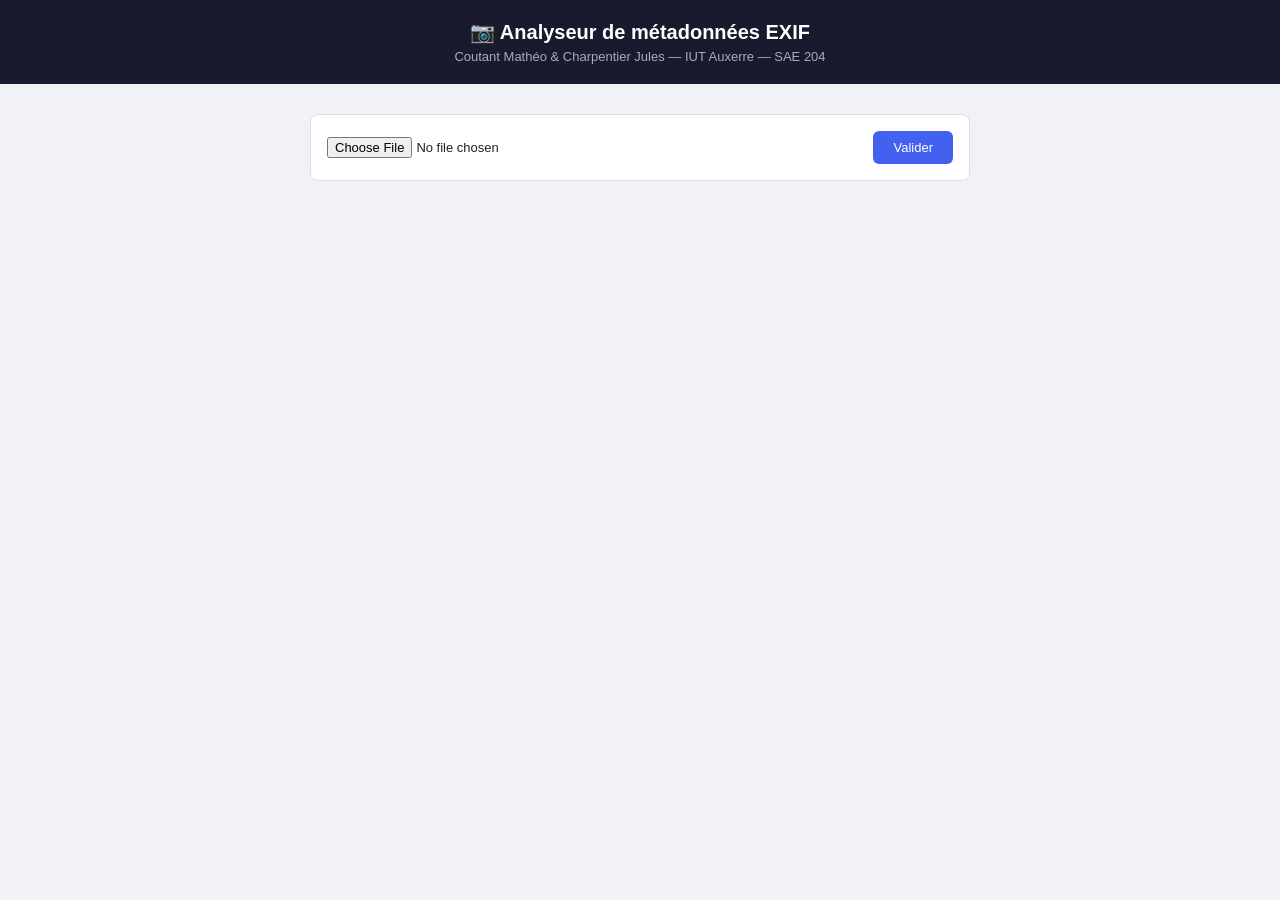
==== index.html @ 5b98191e "Add files via upload" ====
<!DOCTYPE html>
<html lang="fr">
<head>
  <meta charset="UTF-8">
  <meta name="viewport" content="width=device-width, initial-scale=1.0">
  <title>SAE 204 — Métadonnées EXIF</title>
  <script src="https://cdn.jsdelivr.net/npm/exifr/dist/full.umd.js"></script>
  <link rel="stylesheet" href="style.css">
</head>
<body>

  <header>
    <h1>📷 Analyseur de métadonnées EXIF</h1>
    <p>Coutant Mathéo &amp; Charpentier Jules — IUT Auxerre — SAE 204</p>
  </header>

  <main>

    <!-- Upload -->
    <div class="upload">
      <input type="file" id="imageInput" accept="image/*">
      <button onclick="extractMetadata()">Valider</button>
    </div>

    <!-- Aperçu -->
    <div id="apercu-wrap" style="display:none;">
      <img id="apercu" src="" alt="Aperçu">
      <p id="nom-fichier"></p>
    </div>

    <!-- Erreur -->
    <p id="erreur" style="display:none;"></p>

    <!-- Résultats -->
    <div id="resultats" style="display:none;">

      <div class="card">
        <h2>📸 Appareil photo</h2>
        <div id="bloc-appareil"></div>
      </div>

      <div class="card">
        <h2>🖼 Informations image</h2>
        <div id="bloc-image"></div>
      </div>

      <div class="card">
        <h2>📅 Date</h2>
        <div id="bloc-date"></div>
      </div>

      <div class="card" id="card-gps">
        <h2>📍 Localisation GPS</h2>
        <div id="bloc-gps"></div>
      </div>

    </div>

  </main>

  <script src="script.js"></script>
</body>
</html>
---- style.css ----
/* SAE 204 — style.css */

* { box-sizing: border-box; margin: 0; padding: 0; }

body {
  font-family: Arial, sans-serif;
  background: #f0f2f5;
  color: #222;
  min-height: 100vh;
}

/* HEADER */
header {
  background: #1a1a2e;
  color: white;
  padding: 20px 30px;
  text-align: center;
}
header h1 { font-size: 20px; margin-bottom: 5px; }
header p  { font-size: 13px; color: #aab; }

/* MAIN */
main {
  max-width: 700px;
  margin: 30px auto;
  padding: 0 20px;
}

/* UPLOAD */
.upload {
  display: flex;
  gap: 10px;
  align-items: center;
  background: white;
  border-radius: 8px;
  padding: 16px;
  border: 1px solid #dde;
  margin-bottom: 20px;
}
.upload input { flex: 1; font-size: 13px; }
.upload button {
  background: #4361ee;
  color: white;
  border: none;
  padding: 9px 20px;
  border-radius: 6px;
  font-size: 13px;
  cursor: pointer;
}
.upload button:hover { background: #2244cc; }

/* APERCU */
#apercu-wrap {
  display: flex;
  align-items: center;
  gap: 15px;
  margin-bottom: 20px;
}
#apercu {
  max-width: 120px;
  max-height: 100px;
  border-radius: 6px;
  border: 1px solid #dde;
  object-fit: cover;
}
#nom-fichier { font-size: 13px; color: #666; }

/* ERREUR */
#erreur {
  background: #fff0f0;
  border: 1px solid #f5b0b0;
  color: #cc2222;
  padding: 10px 14px;
  border-radius: 6px;
  font-size: 13px;
  margin-bottom: 15px;
}

/* CARDS */
.card {
  background: white;
  border-radius: 8px;
  border: 1px solid #dde;
  padding: 18px;
  margin-bottom: 14px;
}
.card h2 {
  font-size: 14px;
  font-weight: 600;
  color: #1a1a2e;
  margin-bottom: 12px;
  padding-bottom: 8px;
  border-bottom: 1px solid #eee;
}

/* LIGNES CLÉ / VALEUR */
.ligne {
  display: flex;
  justify-content: space-between;
  padding: 6px 0;
  border-bottom: 1px solid #f5f5f5;
  font-size: 13px;
}
.ligne:last-child { border-bottom: none; }
.cle    { color: #888; }
.valeur { color: #222; font-weight: 500; text-align: right; }
.vide   { font-size: 13px; color: #aaa; font-style: italic; }

/* LIEN GOOGLE MAPS */
.lien-maps {
  display: inline-block;
  margin-top: 10px;
  padding: 8px 16px;
  background: #4361ee;
  color: white;
  border-radius: 6px;
  text-decoration: none;
  font-size: 13px;
}
.lien-maps:hover { background: #2244cc; }
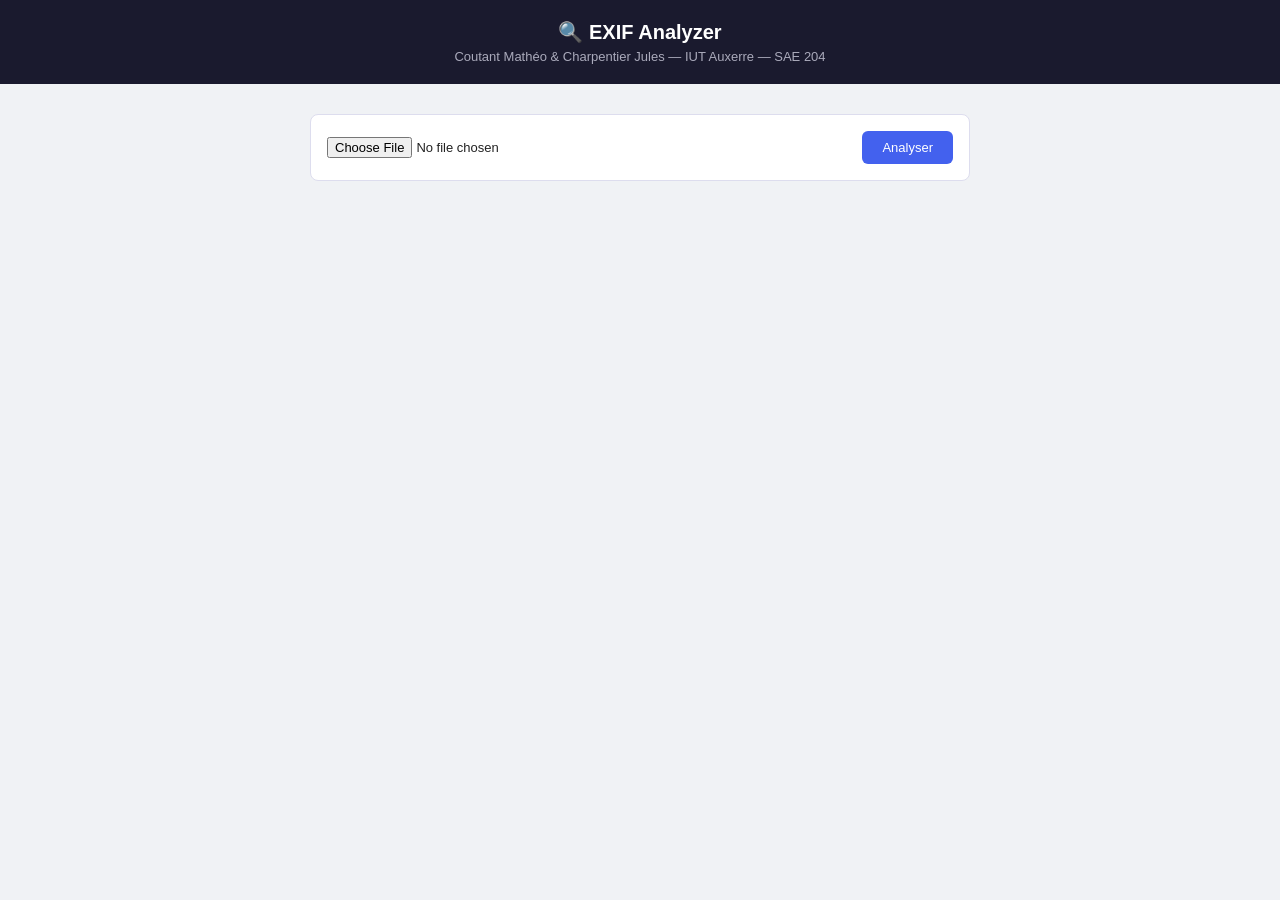
==== commit 4c5ae53d: "Update index.html" ====
--- a/index.html
+++ b/index.html
@@ -3,59 +3,38 @@
 <head>
   <meta charset="UTF-8">
   <meta name="viewport" content="width=device-width, initial-scale=1.0">
-  <title>SAE 204 — Métadonnées EXIF</title>
+  <title>EXIF Analyzer — SAE 204</title>
   <script src="https://cdn.jsdelivr.net/npm/exifr/dist/full.umd.js"></script>
   <link rel="stylesheet" href="style.css">
 </head>
 <body>
 
   <header>
-    <h1>📷 Analyseur de métadonnées EXIF</h1>
-    <p>Coutant Mathéo &amp; Charpentier Jules — IUT Auxerre — SAE 204</p>
+    <h1>🔍 EXIF Analyzer</h1>
+    <p>Coutant Mathéo & Charpentier Jules — IUT Auxerre — SAE 204</p>
   </header>
 
   <main>
-
-    <!-- Upload -->
     <div class="upload">
       <input type="file" id="imageInput" accept="image/*">
-      <button onclick="extractMetadata()">Valider</button>
+      <button onclick="extractMetadata()">Analyser</button>
     </div>
 
-    <!-- Aperçu -->
     <div id="apercu-wrap" style="display:none;">
       <img id="apercu" src="" alt="Aperçu">
       <p id="nom-fichier"></p>
     </div>
 
-    <!-- Erreur -->
     <p id="erreur" style="display:none;"></p>
 
-    <!-- Résultats -->
     <div id="resultats" style="display:none;">
-
-      <div class="card">
-        <h2>📸 Appareil photo</h2>
-        <div id="bloc-appareil"></div>
-      </div>
-
-      <div class="card">
-        <h2>🖼 Informations image</h2>
-        <div id="bloc-image"></div>
-      </div>
-
-      <div class="card">
-        <h2>📅 Date</h2>
-        <div id="bloc-date"></div>
-      </div>
-
-      <div class="card" id="card-gps">
-        <h2>📍 Localisation GPS</h2>
-        <div id="bloc-gps"></div>
-      </div>
-
+      <div class="card"><h2>🔒 Score vie privée</h2><div id="bloc-scoring"></div></div>
+      <div class="card"><h2>🔍 Fact-checking</h2><div id="bloc-factcheck"></div></div>
+      <div class="card"><h2>📸 Appareil photo</h2><div id="bloc-appareil"></div></div>
+      <div class="card"><h2>🖼 Informations image</h2><div id="bloc-image"></div></div>
+      <div class="card"><h2>📅 Date</h2><div id="bloc-date"></div></div>
+      <div class="card" id="card-gps"><h2>📍 Localisation GPS</h2><div id="bloc-gps"></div></div>
     </div>
-
   </main>
 
   <script src="script.js"></script>
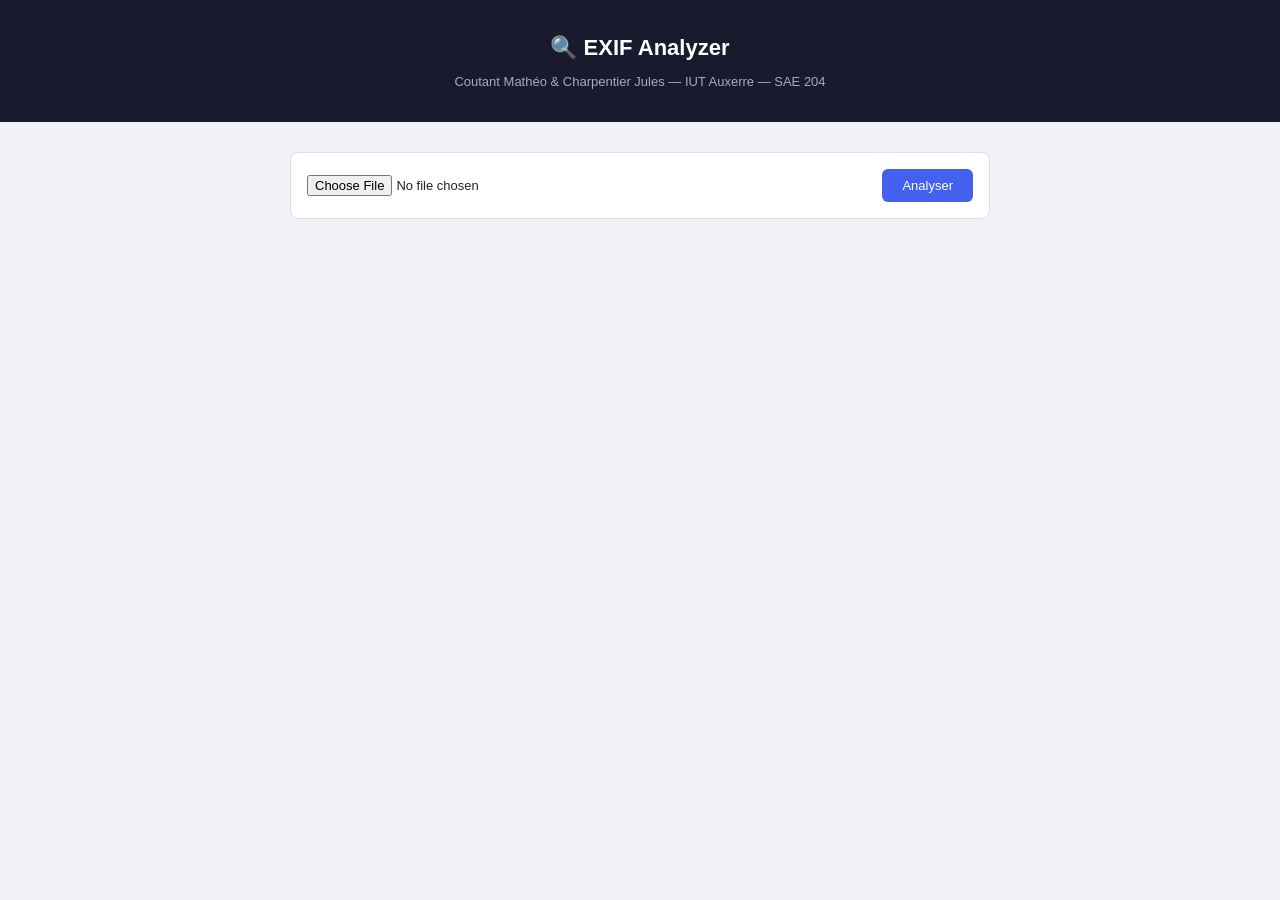
==== commit 5181775b: "Add files via upload" ====
--- a/index.html
+++ b/index.html
@@ -9,34 +9,80 @@
 </head>
 <body>
 
-  <header>
-    <h1>🔍 EXIF Analyzer</h1>
-    <p>Coutant Mathéo & Charpentier Jules — IUT Auxerre — SAE 204</p>
-  </header>
+<header>
+  <h1>🔍 EXIF Analyzer</h1>
+  <p>Coutant Mathéo & Charpentier Jules — IUT Auxerre — SAE 204</p>
+</header>
 
-  <main>
-    <div class="upload">
-      <input type="file" id="imageInput" accept="image/*">
-      <button onclick="extractMetadata()">Analyser</button>
+<main>
+  <!-- Upload -->
+  <div class="upload">
+    <input type="file" id="imageInput" accept="image/*">
+    <button onclick="extractMetadata()">Analyser</button>
+  </div>
+
+  <!-- Aperçu image -->
+  <div id="apercu-wrap" style="display:none;">
+    <img id="apercu" src="" alt="Aperçu">
+    <p id="nom-fichier"></p>
+  </div>
+
+  <p id="erreur" style="display:none;"></p>
+
+  <!-- Résultats -->
+  <div id="resultats" style="display:none;">
+
+    <div class="card">
+      <h2>🔒 Score vie privée</h2>
+      <div id="bloc-scoring"></div>
     </div>
 
-    <div id="apercu-wrap" style="display:none;">
-      <img id="apercu" src="" alt="Aperçu">
-      <p id="nom-fichier"></p>
+    <div class="card">
+      <h2>🔍 Fact-checking</h2>
+      <div id="bloc-factcheck"></div>
     </div>
 
-    <p id="erreur" style="display:none;"></p>
+    <div class="card">
+      <h2>📸 Appareil photo</h2>
+      <div id="bloc-appareil"></div>
+    </div>
 
-    <div id="resultats" style="display:none;">
-      <div class="card"><h2>🔒 Score vie privée</h2><div id="bloc-scoring"></div></div>
-      <div class="card"><h2>🔍 Fact-checking</h2><div id="bloc-factcheck"></div></div>
-      <div class="card"><h2>📸 Appareil photo</h2><div id="bloc-appareil"></div></div>
-      <div class="card"><h2>🖼 Informations image</h2><div id="bloc-image"></div></div>
-      <div class="card"><h2>📅 Date</h2><div id="bloc-date"></div></div>
-      <div class="card" id="card-gps"><h2>📍 Localisation GPS</h2><div id="bloc-gps"></div></div>
+    <div class="card">
+      <h2>🖼 Informations image</h2>
+      <div id="bloc-image"></div>
     </div>
-  </main>
 
-  <script src="script.js"></script>
+    <div class="card">
+      <h2>📅 Date</h2>
+      <div id="bloc-date"></div>
+    </div>
+
+    <div class="card" id="card-gps">
+      <h2>📍 Localisation GPS</h2>
+      <div id="bloc-gps"></div>
+    </div>
+
+    <div class="card">
+      <h2>✏️ Modifier les métadonnées</h2>
+      <div class="modifier">
+        <label>Fabricant (Make)</label>
+        <input type="text" id="make" placeholder="Apple">
+        <label>Modèle (Model)</label>
+        <input type="text" id="model" placeholder="iPhone 17">
+        <label>Date/Heure</label>
+        <input type="text" id="datetime" placeholder="YYYY:MM:DD HH:MM:SS">
+        <label>Artiste / Auteur</label>
+        <input type="text" id="artist" placeholder="Nom auteur">
+        <label>Description</label>
+        <input type="text" id="description" placeholder="Description image">
+        <button onclick="genererScript()">Générer script Python</button>
+        <pre id="scriptOutput" class="script-output" style="display:none;"></pre>
+      </div>
+    </div>
+
+  </div>
+</main>
+
+<script src="script.js"></script>
 </body>
-</html>
+</html>
--- a/style.css
+++ b/style.css
@@ -1,32 +1,22 @@
-/* SAE 204 — style.css */
-
-* { box-sizing: border-box; margin: 0; padding: 0; }
-
 body {
   font-family: Arial, sans-serif;
   background: #f0f2f5;
   color: #222;
-  min-height: 100vh;
+  margin: 0;
+  padding: 0;
+  text-align: center;
 }
 
-/* HEADER */
 header {
   background: #1a1a2e;
   color: white;
-  padding: 20px 30px;
-  text-align: center;
+  padding: 20px;
 }
-header h1 { font-size: 20px; margin-bottom: 5px; }
+header h1 { font-size: 22px; margin-bottom: 5px; }
 header p  { font-size: 13px; color: #aab; }
 
-/* MAIN */
-main {
-  max-width: 700px;
-  margin: 30px auto;
-  padding: 0 20px;
-}
+main { max-width: 700px; margin: 30px auto; padding: 0 20px; }
 
-/* UPLOAD */
 .upload {
   display: flex;
   gap: 10px;
@@ -49,64 +39,48 @@
 }
 .upload button:hover { background: #2244cc; }
 
-/* APERCU */
-#apercu-wrap {
-  display: flex;
-  align-items: center;
-  gap: 15px;
-  margin-bottom: 20px;
-}
-#apercu {
-  max-width: 120px;
-  max-height: 100px;
-  border-radius: 6px;
-  border: 1px solid #dde;
-  object-fit: cover;
-}
+#apercu-wrap { display: flex; align-items: center; gap: 15px; margin-bottom: 20px; }
+#apercu { max-width: 120px; max-height: 100px; border-radius: 6px; border: 1px solid #dde; object-fit: cover; }
 #nom-fichier { font-size: 13px; color: #666; }
 
-/* ERREUR */
-#erreur {
-  background: #fff0f0;
-  border: 1px solid #f5b0b0;
-  color: #cc2222;
-  padding: 10px 14px;
-  border-radius: 6px;
-  font-size: 13px;
-  margin-bottom: 15px;
-}
-
-/* CARDS */
 .card {
   background: white;
   border-radius: 8px;
   border: 1px solid #dde;
   padding: 18px;
   margin-bottom: 14px;
-}
-.card h2 {
-  font-size: 14px;
-  font-weight: 600;
-  color: #1a1a2e;
-  margin-bottom: 12px;
-  padding-bottom: 8px;
-  border-bottom: 1px solid #eee;
+  text-align: left;
 }
 
-/* LIGNES CLÉ / VALEUR */
-.ligne {
-  display: flex;
-  justify-content: space-between;
-  padding: 6px 0;
-  border-bottom: 1px solid #f5f5f5;
+.modifier label { display: block; margin-top: 8px; font-size: 13px; }
+.modifier input {
+  width: 95%;
+  padding: 6px;
+  margin-top: 3px;
+  border-radius: 4px;
+  border: 1px solid #ccc;
   font-size: 13px;
 }
-.ligne:last-child { border-bottom: none; }
-.cle    { color: #888; }
-.valeur { color: #222; font-weight: 500; text-align: right; }
-.vide   { font-size: 13px; color: #aaa; font-style: italic; }
+.modifier button {
+  margin-top: 10px;
+  background: #4CAF50;
+  color: white;
+  border: none;
+  padding: 8px 16px;
+  border-radius: 5px;
+  cursor: pointer;
+}
+.modifier button:hover { background: #388e3c; }
 
-/* LIEN GOOGLE MAPS */
+pre.script-output {
+  background: #eaeaea;
+  padding: 10px;
+  border-radius: 5px;
+  overflow-x: auto;
+  margin-top: 10px;
+  font-size: 13px;
+}
+
 .lien-maps {
   display: inline-block;
   margin-top: 10px;
@@ -118,3 +92,18 @@
   font-size: 13px;
 }
 .lien-maps:hover { background: #2244cc; }
+
+.score-badge { display: inline-block; padding: 6px 14px; border-radius: 20px; font-weight: bold; font-size: 13px; margin-bottom: 8px; }
+.score-faible { background: #d4f5e8; color: #0a7a4a; }
+.score-modere { background: #fff3d4; color: #8a5a00; }
+.score-eleve { background: #ffe0cc; color: #aa3300; }
+.score-critique { background: #ffd4d4; color: #cc0000; }
+.alerte { background: #fff3d4; border: 1px solid #f5d080; border-radius: 6px; padding: 8px 12px; font-size: 13px; color: #7a5000; margin-bottom: 6px; }
+.ok { color: #0a7a4a; font-size: 13px; font-style: italic; }
+.score-detail { font-size: 12px; color: #555; padding-left: 8px; margin-top: 3px; }
+.ligne { display: flex; justify-content: space-between; padding: 6px 0; border-bottom: 1px solid #f5f5f5; font-size: 13px; }
+.ligne:last-child { border-bottom: none; }
+.cle { color: #888; }
+.valeur { color: #222; font-weight: 500; text-align: right; }
+.vide { font-size: 13px; color: #aaa; font-style: italic; }
+#erreur { background: #fff0f0; border: 1px solid #f5b0b0; color: #cc2222; padding: 10px 14px; border-radius: 6px; font-size: 13px; margin-bottom: 15px; }
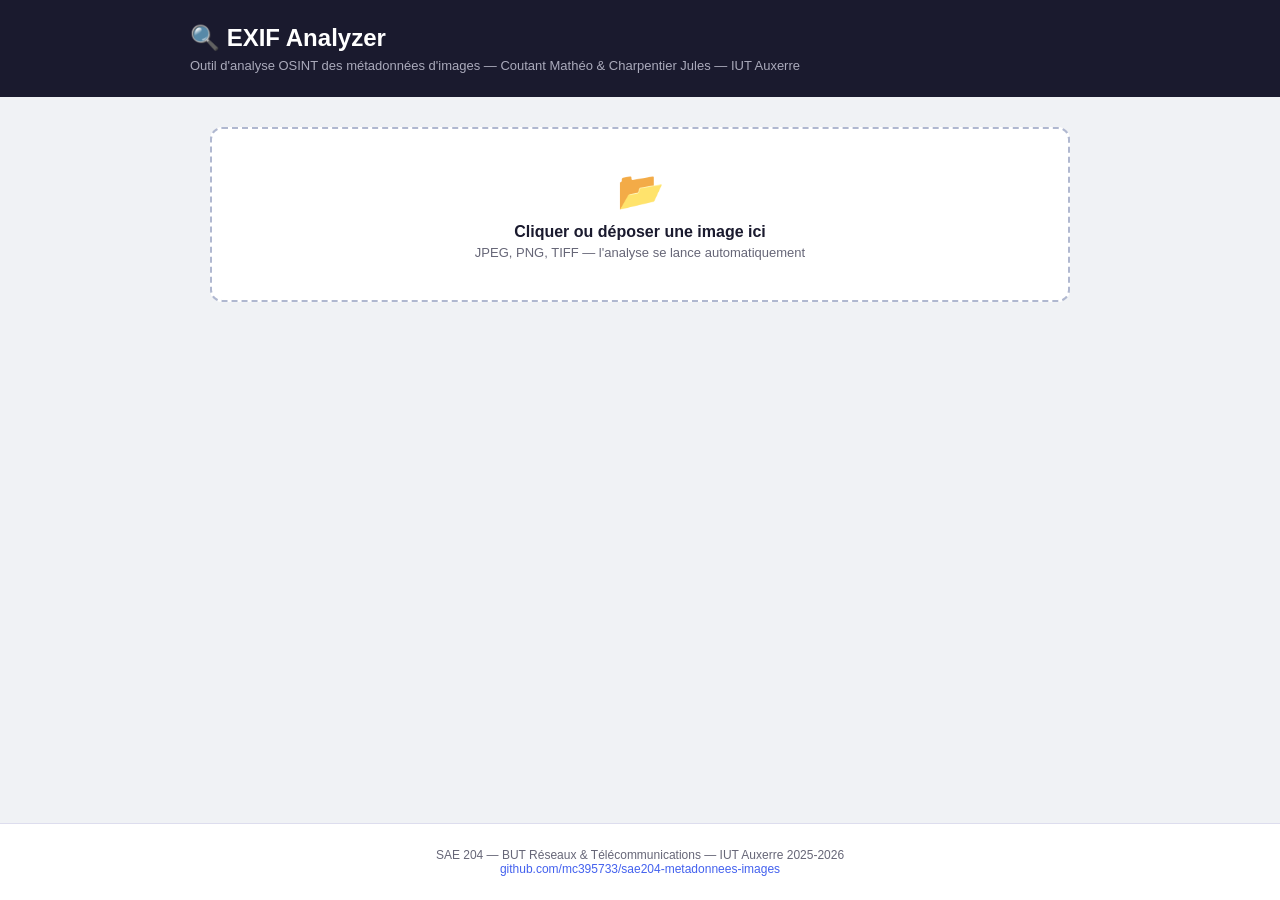
==== commit bf0292e8: "Add files via upload" ====
--- a/index.html
+++ b/index.html
@@ -5,84 +5,130 @@
   <meta name="viewport" content="width=device-width, initial-scale=1.0">
   <title>EXIF Analyzer — SAE 204</title>
   <script src="https://cdn.jsdelivr.net/npm/exifr/dist/full.umd.js"></script>
+  <script src="https://cdn.jsdelivr.net/npm/piexifjs@1.0.6/piexif.min.js"></script>
   <link rel="stylesheet" href="style.css">
 </head>
 <body>
 
 <header>
-  <h1>🔍 EXIF Analyzer</h1>
-  <p>Coutant Mathéo & Charpentier Jules — IUT Auxerre — SAE 204</p>
+  <div class="header-content">
+    <h1>🔍 EXIF Analyzer</h1>
+    <p>Outil d'analyse OSINT des métadonnées d'images — Coutant Mathéo &amp; Charpentier Jules — IUT Auxerre</p>
+  </div>
 </header>
 
 <main>
-  <!-- Upload -->
-  <div class="upload">
-    <input type="file" id="imageInput" accept="image/*">
-    <button onclick="extractMetadata()">Analyser</button>
+
+  <!-- Zone upload -->
+  <div class="upload-zone" id="uploadZone">
+    <input type="file" id="imageInput" accept="image/*" hidden>
+    <div class="upload-inner" onclick="document.getElementById('imageInput').click()">
+      <div class="upload-icon">📂</div>
+      <p class="upload-title">Cliquer ou déposer une image ici</p>
+      <p class="upload-sub">JPEG, PNG, TIFF — l'analyse se lance automatiquement</p>
+    </div>
   </div>
 
-  <!-- Aperçu image -->
-  <div id="apercu-wrap" style="display:none;">
-    <img id="apercu" src="" alt="Aperçu">
-    <p id="nom-fichier"></p>
+  <!-- Aperçu -->
+  <div id="apercu-wrap" class="apercu-wrap" style="display:none;">
+    <img id="apercu" src="" alt="Aperçu de l'image">
+    <div class="apercu-info">
+      <p id="nom-fichier" class="nom-fichier"></p>
+      <p id="taille-fichier" class="taille-fichier"></p>
+    </div>
   </div>
 
-  <p id="erreur" style="display:none;"></p>
+  <!-- Erreur -->
+  <p id="erreur" class="erreur" style="display:none;"></p>
 
   <!-- Résultats -->
   <div id="resultats" style="display:none;">
 
+    <!-- Synthèse rapide -->
+    <div class="synthese" id="synthese"></div>
+
+    <!-- Score vie privée -->
     <div class="card">
-      <h2>🔒 Score vie privée</h2>
+      <h2>🔒 Score de risque vie privée</h2>
       <div id="bloc-scoring"></div>
     </div>
 
+    <!-- Fact-checking -->
     <div class="card">
       <h2>🔍 Fact-checking</h2>
       <div id="bloc-factcheck"></div>
     </div>
 
-    <div class="card">
-      <h2>📸 Appareil photo</h2>
-      <div id="bloc-appareil"></div>
+    <!-- GPS + carte -->
+    <div class="card" id="card-gps" style="display:none;">
+      <h2>📍 Localisation GPS</h2>
+      <div id="bloc-gps"></div>
+      <div id="map-container"></div>
     </div>
 
-    <div class="card">
-      <h2>🖼 Informations image</h2>
-      <div id="bloc-image"></div>
+    <!-- Métadonnées détaillées -->
+    <div class="cards-grid">
+      <div class="card">
+        <h2>📸 Appareil photo</h2>
+        <div id="bloc-appareil"></div>
+      </div>
+      <div class="card">
+        <h2>🖼️ Informations image</h2>
+        <div id="bloc-image"></div>
+      </div>
+      <div class="card">
+        <h2>📅 Date</h2>
+        <div id="bloc-date"></div>
+      </div>
     </div>
 
+    <!-- Modifier / Supprimer -->
     <div class="card">
-      <h2>📅 Date</h2>
-      <div id="bloc-date"></div>
+      <h2>✏️ Modifier les métadonnées</h2>
+      <p class="card-hint">Modifie les champs et génère un script Python piexif à exécuter en local. Ou supprime directement toutes les métadonnées et télécharge l'image nettoyée.</p>
+
+      <div class="form-grid">
+        <div class="form-group"><label>Fabricant (Make)</label><input type="text" id="f_make" placeholder="ex: Apple"></div>
+        <div class="form-group"><label>Modèle (Model)</label><input type="text" id="f_model" placeholder="ex: iPhone 17"></div>
+        <div class="form-group"><label>Date (YYYY:MM:DD HH:MM:SS)</label><input type="text" id="f_datetime" placeholder="2026:06:12 14:30:00"></div>
+        <div class="form-group"><label>Artiste / Auteur</label><input type="text" id="f_artist" placeholder="ex: Jules Charpentier"></div>
+        <div class="form-group"><label>Copyright</label><input type="text" id="f_copyright" placeholder="ex: IUT Auxerre 2026"></div>
+        <div class="form-group"><label>Description</label><input type="text" id="f_description" placeholder="Description de l'image"></div>
+      </div>
+
+      <div class="btn-group">
+        <button class="btn btn-primary" onclick="modifierEtTelecharger()">💾 Modifier &amp; télécharger l'image</button>
+        <button class="btn btn-primary" onclick="genererScript()">⚙️ Générer le script Python</button>
+        <button class="btn btn-danger" onclick="supprimerEtTelecharger()">🗑️ Supprimer les métadonnées &amp; télécharger</button>
+      </div>
+
+      <p id="modif-result" class="ok" style="display:none; margin-top:10px;"></p>
+
+      <div id="script-wrap" style="display:none;">
+        <div class="script-header">
+          <span>Script Python généré</span>
+          <button class="copy-btn" onclick="copierScript()">Copier</button>
+        </div>
+        <pre id="script-output"></pre>
+        <p class="card-hint">⚠️ Exécute ce script dans WSL avec Python (nécessite <code>piexif</code> et <code>Pillow</code>).</p>
+      </div>
     </div>
 
-    <div class="card" id="card-gps">
-      <h2>📍 Localisation GPS</h2>
-      <div id="bloc-gps"></div>
-    </div>
-
-    <div class="card">
-      <h2>✏️ Modifier les métadonnées</h2>
-      <div class="modifier">
-        <label>Fabricant (Make)</label>
-        <input type="text" id="make" placeholder="Apple">
-        <label>Modèle (Model)</label>
-        <input type="text" id="model" placeholder="iPhone 17">
-        <label>Date/Heure</label>
-        <input type="text" id="datetime" placeholder="YYYY:MM:DD HH:MM:SS">
-        <label>Artiste / Auteur</label>
-        <input type="text" id="artist" placeholder="Nom auteur">
-        <label>Description</label>
-        <input type="text" id="description" placeholder="Description image">
-        <button onclick="genererScript()">Générer script Python</button>
-        <pre id="scriptOutput" class="script-output" style="display:none;"></pre>
-      </div>
+    <!-- Export rapport -->
+    <div class="card export-card">
+      <h2>📄 Rapport d'analyse</h2>
+      <p class="card-hint">Génère un rapport complet de l'analyse à imprimer ou sauvegarder en PDF.</p>
+      <button class="btn btn-primary" onclick="exporterRapport()">📥 Générer le rapport d'analyse</button>
     </div>
 
   </div>
 </main>
 
+<footer>
+  <p>SAE 204 — BUT Réseaux &amp; Télécommunications — IUT Auxerre 2025-2026</p>
+  <p><a href="https://github.com/mc395733/sae204-metadonnees-images" target="_blank">github.com/mc395733/sae204-metadonnees-images</a></p>
+</footer>
+
 <script src="script.js"></script>
 </body>
-</html>+</html>
--- a/style.css
+++ b/style.css
@@ -1,109 +1,332 @@
+/* ════════════════════════════════════════════
+   SAE 204 — EXIF Analyzer — style.css
+   ════════════════════════════════════════════ */
+
+* { box-sizing: border-box; margin: 0; padding: 0; }
+
+:root {
+  --bg: #f0f2f5;
+  --dark: #1a1a2e;
+  --blue: #4361ee;
+  --blue-dark: #2244cc;
+  --green: #0a7a4a;
+  --green-bg: #d4f5e8;
+  --orange: #8a5a00;
+  --orange-bg: #fff3d4;
+  --red: #cc2222;
+  --red-bg: #ffd4d4;
+  --border: #dde;
+  --text: #1a1a2e;
+  --muted: #667;
+}
+
 body {
-  font-family: Arial, sans-serif;
-  background: #f0f2f5;
-  color: #222;
-  margin: 0;
-  padding: 0;
+  font-family: 'Segoe UI', Arial, sans-serif;
+  background: var(--bg);
+  color: var(--text);
+  min-height: 100vh;
+  display: flex;
+  flex-direction: column;
+}
+
+/* ── HEADER ── */
+header {
+  background: var(--dark);
+  color: white;
+  padding: 24px 20px;
+}
+.header-content { max-width: 900px; margin: 0 auto; }
+header h1 { font-size: 24px; margin-bottom: 6px; }
+header p { font-size: 13px; color: #aab; }
+
+/* ── MAIN ── */
+main {
+  max-width: 900px;
+  width: 100%;
+  margin: 30px auto;
+  padding: 0 20px;
+  flex: 1;
+}
+
+/* ── UPLOAD ── */
+.upload-zone {
+  border: 2px dashed #b0b8d0;
+  border-radius: 12px;
+  background: white;
+  margin-bottom: 20px;
+  transition: all 0.2s;
+}
+.upload-zone.dragover {
+  border-color: var(--blue);
+  background: #f0f3ff;
+}
+.upload-inner {
+  padding: 40px 20px;
   text-align: center;
-}
-
-header {
-  background: #1a1a2e;
-  color: white;
+  cursor: pointer;
+}
+.upload-icon { font-size: 38px; margin-bottom: 10px; }
+.upload-title { font-size: 16px; font-weight: 600; color: var(--text); margin-bottom: 4px; }
+.upload-sub { font-size: 13px; color: var(--muted); }
+
+/* ── APERÇU ── */
+.apercu-wrap {
+  display: flex;
+  align-items: center;
+  gap: 16px;
+  background: white;
+  border: 1px solid var(--border);
+  border-radius: 10px;
+  padding: 14px;
+  margin-bottom: 20px;
+}
+.apercu-wrap img {
+  width: 90px;
+  height: 90px;
+  border-radius: 8px;
+  object-fit: cover;
+  border: 1px solid var(--border);
+}
+.nom-fichier { font-size: 14px; font-weight: 600; color: var(--text); }
+.taille-fichier { font-size: 12px; color: var(--muted); margin-top: 3px; }
+
+/* ── ERREUR ── */
+.erreur {
+  background: var(--red-bg);
+  border: 1px solid #f5b0b0;
+  color: var(--red);
+  padding: 12px 16px;
+  border-radius: 8px;
+  font-size: 13px;
+  margin-bottom: 16px;
+}
+
+/* ── SYNTHÈSE ── */
+.synthese {
+  display: grid;
+  grid-template-columns: repeat(auto-fit, minmax(150px, 1fr));
+  gap: 12px;
+  margin-bottom: 20px;
+}
+.synthese-card {
+  background: white;
+  border: 1px solid var(--border);
+  border-radius: 10px;
+  padding: 14px 16px;
+  text-align: center;
+}
+.synthese-card .label { font-size: 11px; color: var(--muted); text-transform: uppercase; letter-spacing: 0.05em; margin-bottom: 5px; }
+.synthese-card .value { font-size: 17px; font-weight: 700; color: var(--text); }
+
+/* ── CARDS ── */
+.card {
+  background: white;
+  border-radius: 10px;
+  border: 1px solid var(--border);
   padding: 20px;
-}
-header h1 { font-size: 22px; margin-bottom: 5px; }
-header p  { font-size: 13px; color: #aab; }
-
-main { max-width: 700px; margin: 30px auto; padding: 0 20px; }
-
-.upload {
-  display: flex;
-  gap: 10px;
-  align-items: center;
-  background: white;
+  margin-bottom: 16px;
+}
+.card h2 {
+  font-size: 16px;
+  font-weight: 600;
+  color: var(--text);
+  margin-bottom: 14px;
+  padding-bottom: 10px;
+  border-bottom: 1px solid #eee;
+}
+.card-hint { font-size: 12px; color: var(--muted); margin-bottom: 14px; line-height: 1.5; }
+.card-hint code { background: #f0f2f5; padding: 1px 5px; border-radius: 4px; font-size: 11px; }
+
+.cards-grid {
+  display: grid;
+  grid-template-columns: repeat(auto-fit, minmax(260px, 1fr));
+  gap: 16px;
+  margin-bottom: 16px;
+}
+.cards-grid .card { margin-bottom: 0; }
+
+/* ── LIGNES CLÉ/VALEUR ── */
+.ligne {
+  display: flex;
+  justify-content: space-between;
+  padding: 7px 0;
+  border-bottom: 1px solid #f5f5f5;
+  font-size: 13px;
+  gap: 12px;
+}
+.ligne:last-child { border-bottom: none; }
+.cle { color: var(--muted); flex-shrink: 0; }
+.valeur { color: var(--text); font-weight: 500; text-align: right; word-break: break-word; }
+.vide { font-size: 13px; color: #aaa; font-style: italic; }
+
+/* ── SCORING ── */
+.score-badge {
+  display: inline-block;
+  padding: 8px 18px;
+  border-radius: 20px;
+  font-weight: bold;
+  font-size: 15px;
+  margin-bottom: 12px;
+}
+.score-faible { background: var(--green-bg); color: var(--green); }
+.score-modere { background: var(--orange-bg); color: var(--orange); }
+.score-eleve { background: #ffe0cc; color: #aa3300; }
+.score-critique { background: var(--red-bg); color: var(--red); }
+.score-detail { font-size: 12px; color: #555; padding-left: 10px; margin-top: 4px; }
+.score-barre {
+  height: 8px;
+  background: #eee;
+  border-radius: 4px;
+  margin: 10px 0;
+  overflow: hidden;
+}
+.score-barre-fill { height: 100%; border-radius: 4px; transition: width 0.4s; }
+
+/* ── FACT-CHECK ── */
+.alerte {
+  background: var(--orange-bg);
+  border: 1px solid #f5d080;
+  border-radius: 6px;
+  padding: 10px 14px;
+  font-size: 13px;
+  color: var(--orange);
+  margin-bottom: 8px;
+}
+.ok { color: var(--green); font-size: 14px; font-weight: 500; }
+
+/* ── GPS ── */
+.gps-coords {
+  display: flex;
+  gap: 12px;
+  margin-bottom: 14px;
+  flex-wrap: wrap;
+}
+.gps-card {
+  background: #f0f8f4;
+  border: 1px solid #b8e0cc;
   border-radius: 8px;
-  padding: 16px;
-  border: 1px solid #dde;
-  margin-bottom: 20px;
-}
-.upload input { flex: 1; font-size: 13px; }
-.upload button {
-  background: #4361ee;
-  color: white;
-  border: none;
-  padding: 9px 20px;
-  border-radius: 6px;
-  font-size: 13px;
-  cursor: pointer;
-}
-.upload button:hover { background: #2244cc; }
-
-#apercu-wrap { display: flex; align-items: center; gap: 15px; margin-bottom: 20px; }
-#apercu { max-width: 120px; max-height: 100px; border-radius: 6px; border: 1px solid #dde; object-fit: cover; }
-#nom-fichier { font-size: 13px; color: #666; }
-
-.card {
-  background: white;
-  border-radius: 8px;
-  border: 1px solid #dde;
-  padding: 18px;
-  margin-bottom: 14px;
-  text-align: left;
-}
-
-.modifier label { display: block; margin-top: 8px; font-size: 13px; }
-.modifier input {
-  width: 95%;
-  padding: 6px;
-  margin-top: 3px;
-  border-radius: 4px;
-  border: 1px solid #ccc;
-  font-size: 13px;
-}
-.modifier button {
-  margin-top: 10px;
-  background: #4CAF50;
-  color: white;
-  border: none;
-  padding: 8px 16px;
-  border-radius: 5px;
-  cursor: pointer;
-}
-.modifier button:hover { background: #388e3c; }
-
-pre.script-output {
-  background: #eaeaea;
-  padding: 10px;
-  border-radius: 5px;
-  overflow-x: auto;
-  margin-top: 10px;
-  font-size: 13px;
-}
+  padding: 12px 18px;
+  text-align: center;
+  flex: 1;
+  min-width: 120px;
+}
+.gps-card .label { font-size: 11px; color: var(--muted); margin-bottom: 4px; }
+.gps-card .value { font-family: monospace; font-size: 15px; font-weight: 700; color: var(--green); }
 
 .lien-maps {
   display: inline-block;
   margin-top: 10px;
-  padding: 8px 16px;
-  background: #4361ee;
+  padding: 9px 18px;
+  background: var(--blue);
   color: white;
   border-radius: 6px;
   text-decoration: none;
   font-size: 13px;
-}
-.lien-maps:hover { background: #2244cc; }
-
-.score-badge { display: inline-block; padding: 6px 14px; border-radius: 20px; font-weight: bold; font-size: 13px; margin-bottom: 8px; }
-.score-faible { background: #d4f5e8; color: #0a7a4a; }
-.score-modere { background: #fff3d4; color: #8a5a00; }
-.score-eleve { background: #ffe0cc; color: #aa3300; }
-.score-critique { background: #ffd4d4; color: #cc0000; }
-.alerte { background: #fff3d4; border: 1px solid #f5d080; border-radius: 6px; padding: 8px 12px; font-size: 13px; color: #7a5000; margin-bottom: 6px; }
-.ok { color: #0a7a4a; font-size: 13px; font-style: italic; }
-.score-detail { font-size: 12px; color: #555; padding-left: 8px; margin-top: 3px; }
-.ligne { display: flex; justify-content: space-between; padding: 6px 0; border-bottom: 1px solid #f5f5f5; font-size: 13px; }
-.ligne:last-child { border-bottom: none; }
-.cle { color: #888; }
-.valeur { color: #222; font-weight: 500; text-align: right; }
-.vide { font-size: 13px; color: #aaa; font-style: italic; }
-#erreur { background: #fff0f0; border: 1px solid #f5b0b0; color: #cc2222; padding: 10px 14px; border-radius: 6px; font-size: 13px; margin-bottom: 15px; }
+  font-weight: 500;
+}
+.lien-maps:hover { background: var(--blue-dark); }
+
+#map-container {
+  margin-top: 14px;
+  border-radius: 10px;
+  overflow: hidden;
+  border: 1px solid var(--border);
+}
+#map-container iframe { width: 100%; height: 280px; border: none; display: block; }
+
+/* ── FORMULAIRE ── */
+.form-grid {
+  display: grid;
+  grid-template-columns: repeat(auto-fit, minmax(240px, 1fr));
+  gap: 14px;
+  margin-bottom: 16px;
+}
+.form-group label { display: block; font-size: 12px; color: var(--muted); margin-bottom: 5px; }
+.form-group input {
+  width: 100%;
+  padding: 9px 12px;
+  border: 1px solid #ccc;
+  border-radius: 6px;
+  font-size: 13px;
+}
+.form-group input:focus { border-color: var(--blue); outline: none; }
+
+/* ── BOUTONS ── */
+.btn-group { display: flex; gap: 10px; flex-wrap: wrap; }
+.btn {
+  padding: 10px 20px;
+  border: none;
+  border-radius: 6px;
+  font-size: 13px;
+  font-weight: 500;
+  cursor: pointer;
+  transition: all 0.15s;
+}
+.btn-primary { background: var(--blue); color: white; }
+.btn-primary:hover { background: var(--blue-dark); }
+.btn-danger { background: white; color: var(--red); border: 1px solid #e0b0b0; }
+.btn-danger:hover { background: #fff0f0; }
+
+/* ── SCRIPT ── */
+.script-header {
+  display: flex;
+  justify-content: space-between;
+  align-items: center;
+  margin-top: 16px;
+  margin-bottom: 8px;
+  font-size: 13px;
+  font-weight: 600;
+  color: var(--text);
+}
+.copy-btn {
+  background: #333;
+  color: #aaa;
+  border: 1px solid #555;
+  padding: 5px 14px;
+  border-radius: 5px;
+  font-size: 12px;
+  cursor: pointer;
+}
+.copy-btn:hover { color: white; }
+pre {
+  background: var(--dark);
+  color: #c8d0e8;
+  border-radius: 8px;
+  padding: 16px;
+  font-size: 12px;
+  font-family: 'Consolas', monospace;
+  line-height: 1.6;
+  overflow-x: auto;
+  white-space: pre-wrap;
+}
+
+/* ── EXPORT ── */
+.export-card { text-align: center; }
+.export-card .card-hint { text-align: left; }
+
+/* ── FOOTER ── */
+footer {
+  text-align: center;
+  padding: 24px 20px;
+  font-size: 12px;
+  color: var(--muted);
+  border-top: 1px solid var(--border);
+  background: white;
+}
+footer a { color: var(--blue); text-decoration: none; }
+footer a:hover { text-decoration: underline; }
+
+/* ── RESPONSIVE ── */
+@media (max-width: 600px) {
+  .cards-grid { grid-template-columns: 1fr; }
+  .form-grid { grid-template-columns: 1fr; }
+  .btn-group { flex-direction: column; }
+  .btn { width: 100%; }
+}
+
+/* ── IMPRESSION (pour le rapport) ── */
+@media print {
+  header, footer, .upload-zone, .btn-group, #script-wrap, .export-card, .card-hint { display: none !important; }
+  body { background: white; }
+  .card { border: 1px solid #ccc; break-inside: avoid; }
+}
